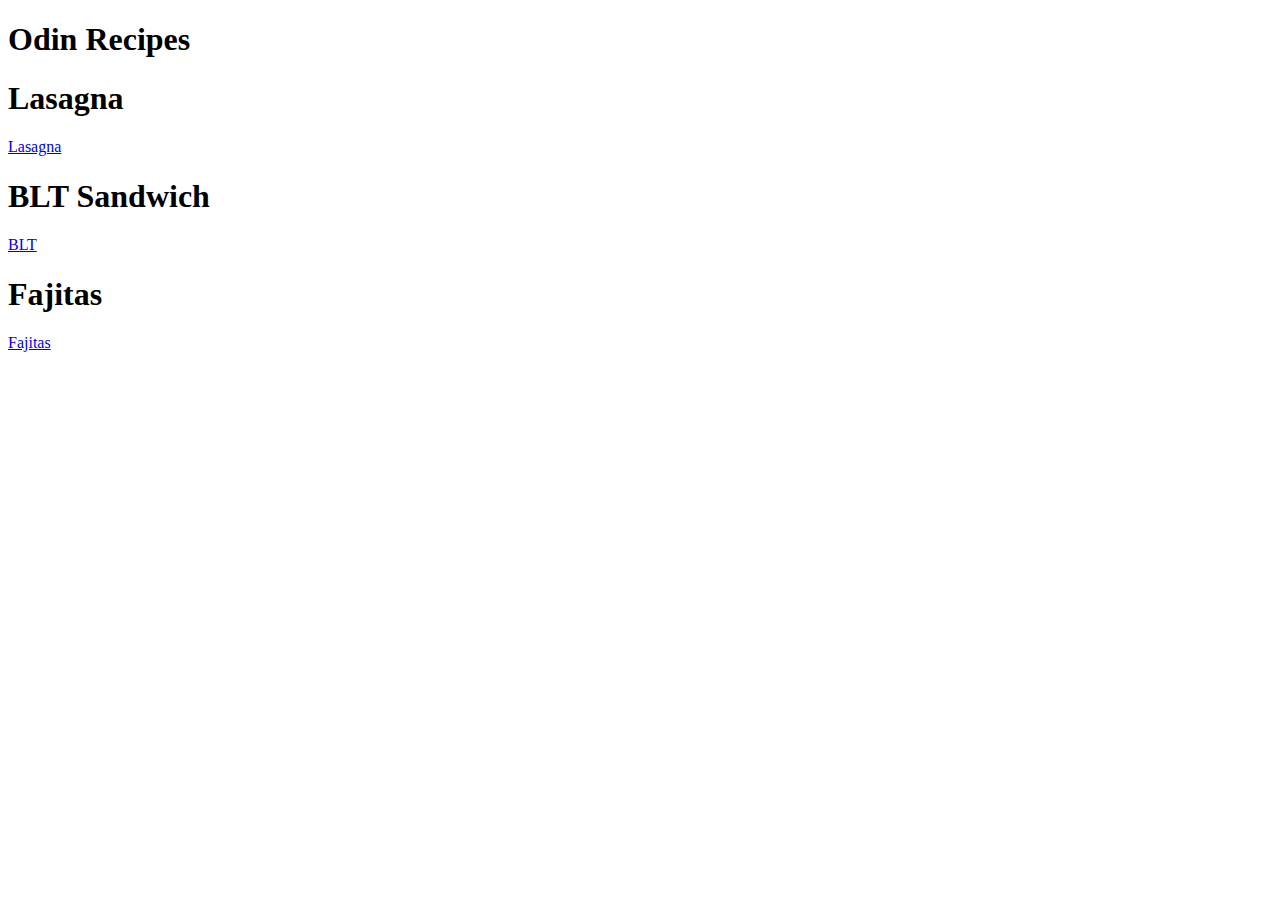
==== index.html @ 99522720 "My Website Additions" ====
<!DOCTYPE html>
<html lang="en">
<head>
    <meta charset="UTF-8">
    <title>Odin Recipes</title>
</head>
<body>
    <h1> Odin Recipes </h1>

    <p><h1> Lasagna </h1></p>
    <a href="recipes/lasagna.html">Lasagna</a>

    <p><h1> BLT Sandwich </h1></p>
    <a href="./recipes/blt.html">BLT</a>

    <p><h1> Fajitas </h1></p>
    <a href="./recipes/fajitas.html">Fajitas</a>
</body>
</html>
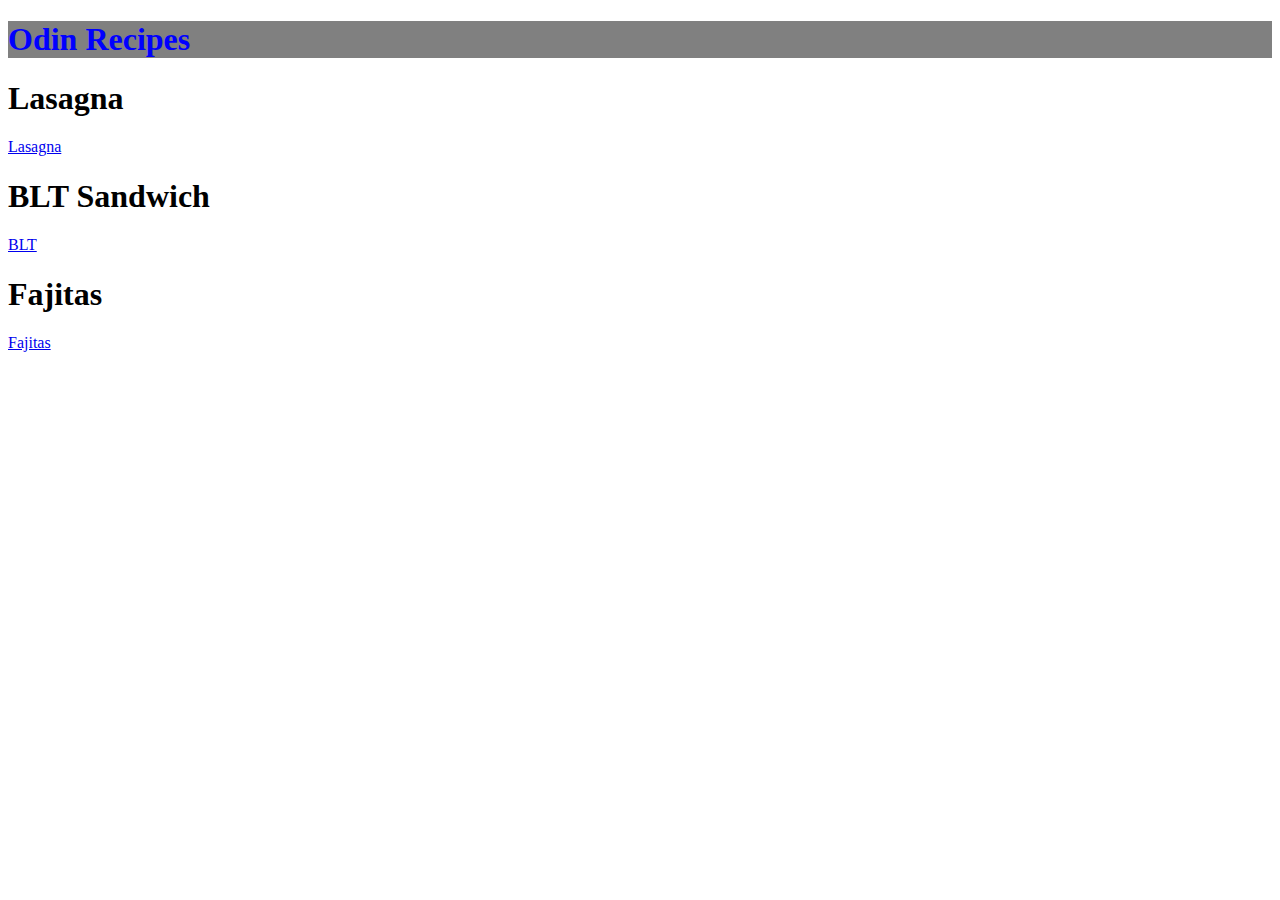
==== commit 63c9ad0d: "Added css" ====
--- a/index.html
+++ b/index.html
@@ -3,9 +3,11 @@
 <head>
     <meta charset="UTF-8">
     <title>Odin Recipes</title>
+    
 </head>
+
 <body>
-    <h1> Odin Recipes </h1>
+    <div style="color:blue; background-color: grey;"><h1> Odin Recipes </h1></div>
 
     <p><h1> Lasagna </h1></p>
     <a href="recipes/lasagna.html">Lasagna</a>
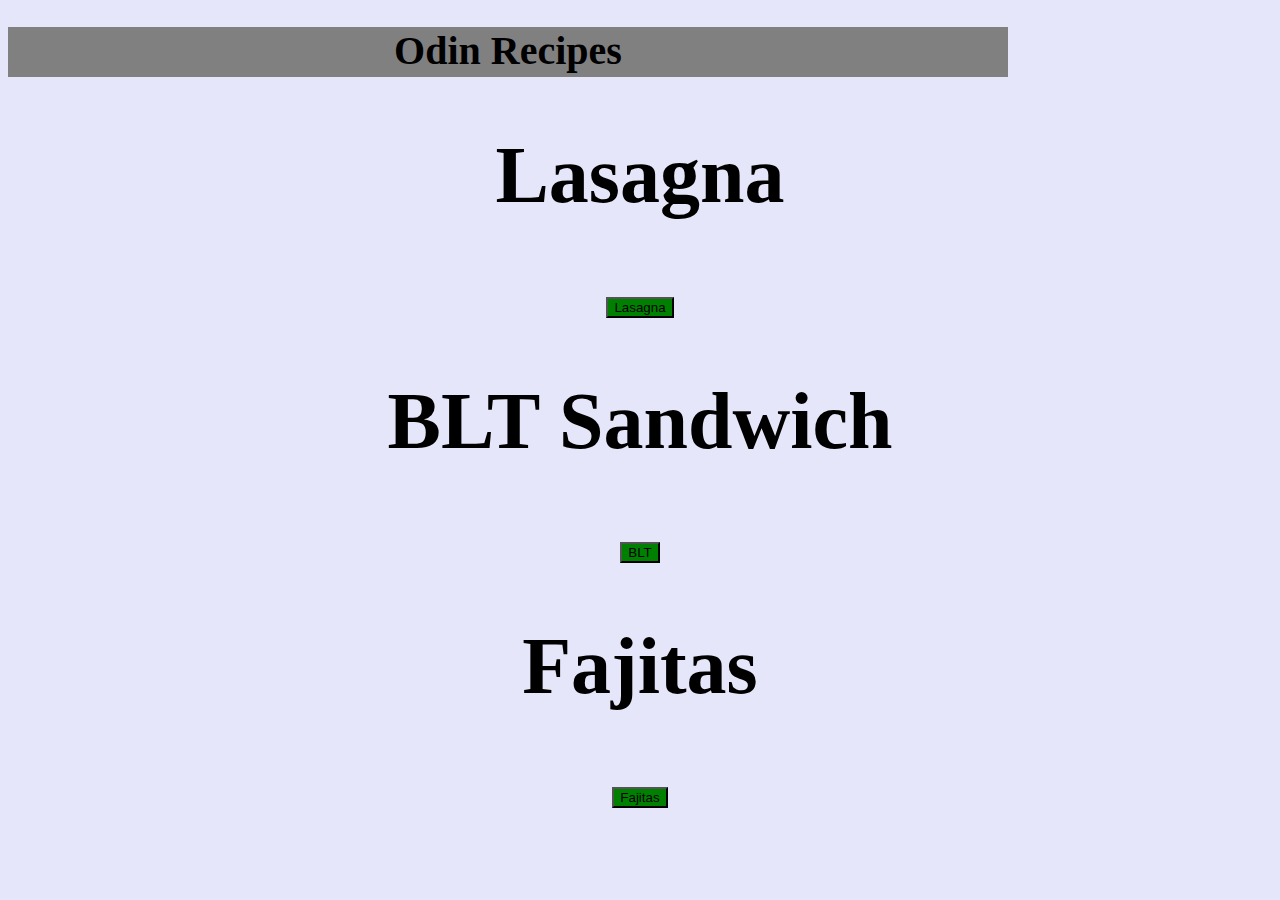
==== commit 0b76ac72: "Initial CSS changes" ====
--- a/index.html
+++ b/index.html
@@ -3,19 +3,20 @@
 <head>
     <meta charset="UTF-8">
     <title>Odin Recipes</title>
+    <link rel="stylesheet" href="style.css">
     
 </head>
 
-<body>
-    <div style="color:blue; background-color: grey;"><h1> Odin Recipes </h1></div>
+<body class="main">
+    <h1 id="title"> Odin Recipes </h1>
 
     <p><h1> Lasagna </h1></p>
-    <a href="recipes/lasagna.html">Lasagna</a>
+    <a href="recipes/lasagna.html"><button>Lasagna</button></a>
 
     <p><h1> BLT Sandwich </h1></p>
-    <a href="./recipes/blt.html">BLT</a>
+    <a href="./recipes/blt.html"><button class="BLT">BLT</button></a>
 
     <p><h1> Fajitas </h1></p>
-    <a href="./recipes/fajitas.html">Fajitas</a>
+    <a href="./recipes/fajitas.html"><button>Fajitas</button></a>
 </body>
 </html>--- a/style.css
+++ b/style.css
@@ -0,0 +1,34 @@
+.main {
+    font-size: 40px;
+}
+
+#title {
+    background-color: grey;
+    height: 50px;
+    width: 1000px;
+    text-align: center;
+    align-self: center;
+    font-size: 40px;
+    background-clip: content-box;
+}
+
+p h1 { 
+    width: auto;
+    height: auto;
+    text-align: center;
+    font-size: medium;
+}
+
+body {
+    background: lavender ;
+    text-align: center;
+    
+}
+
+a button{ 
+    background-color: green;
+}
+
+a button .BLT {
+    font-size: 29px;
+}